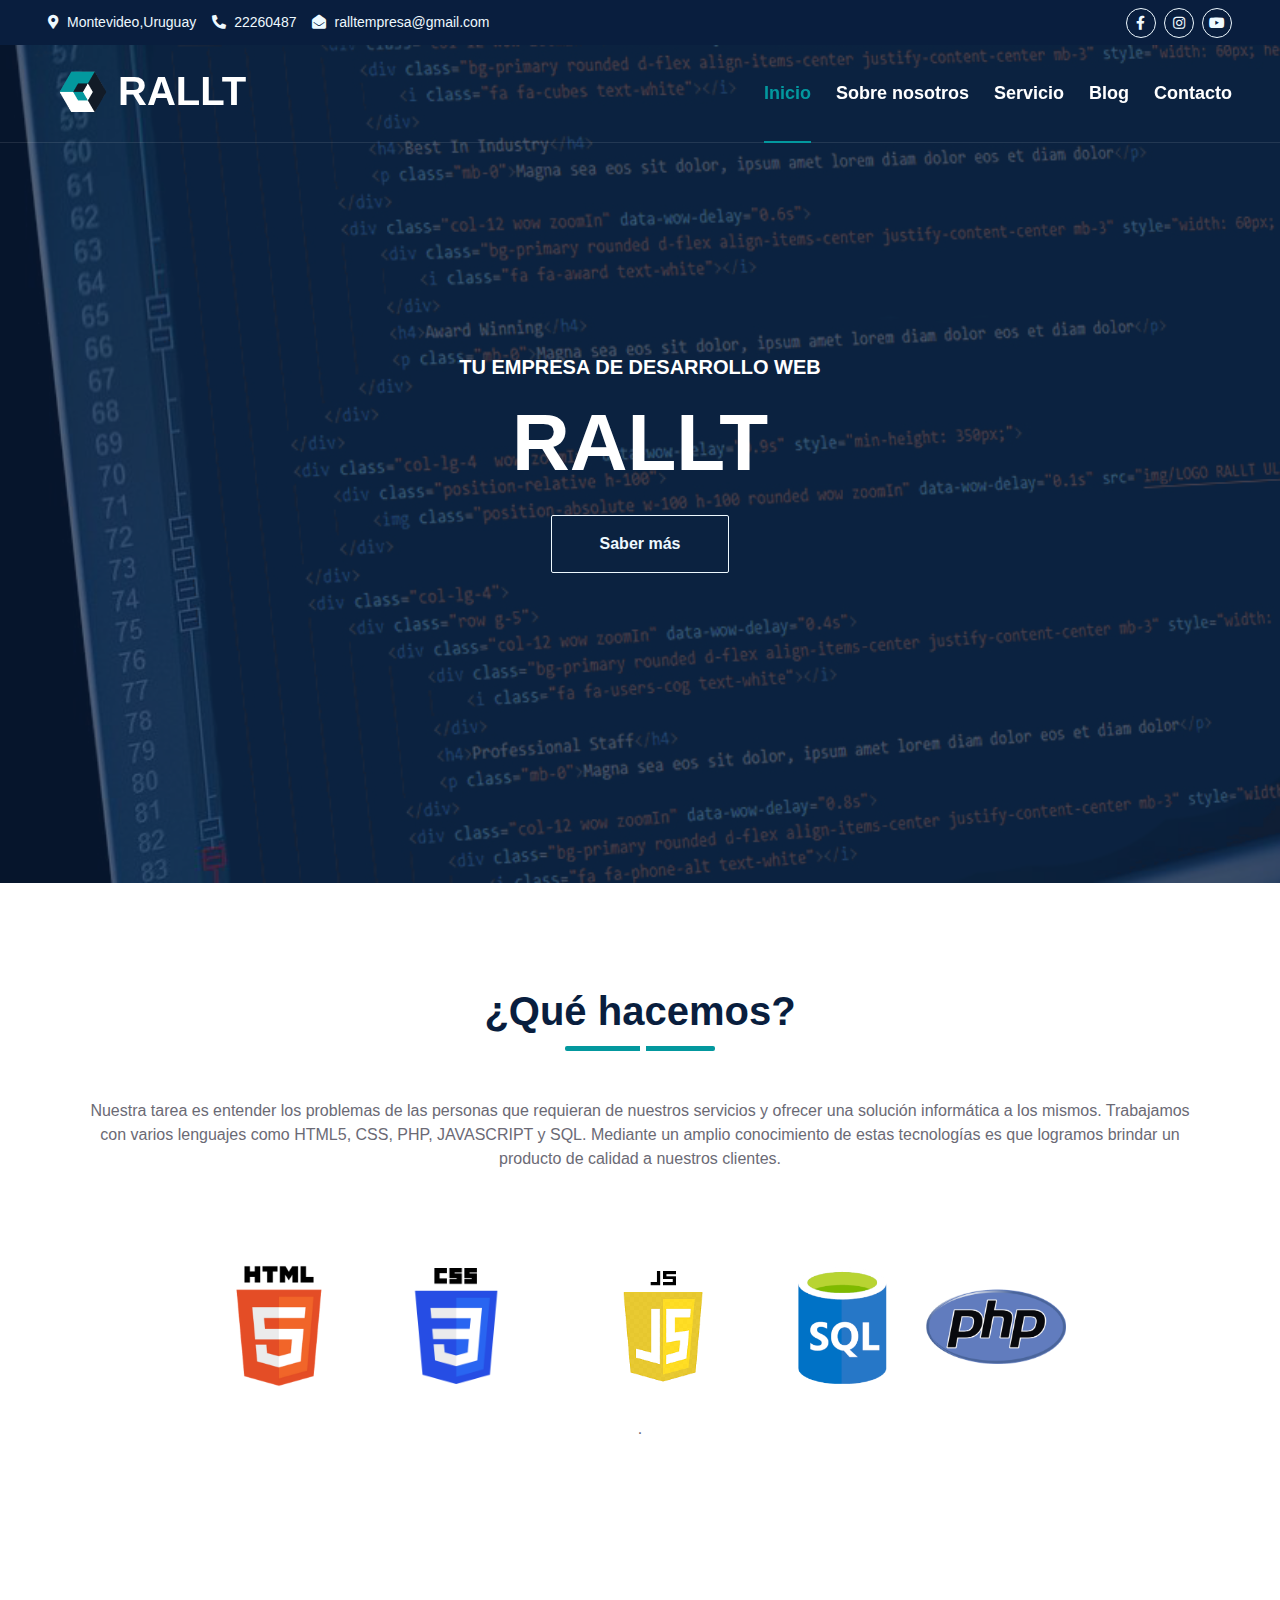
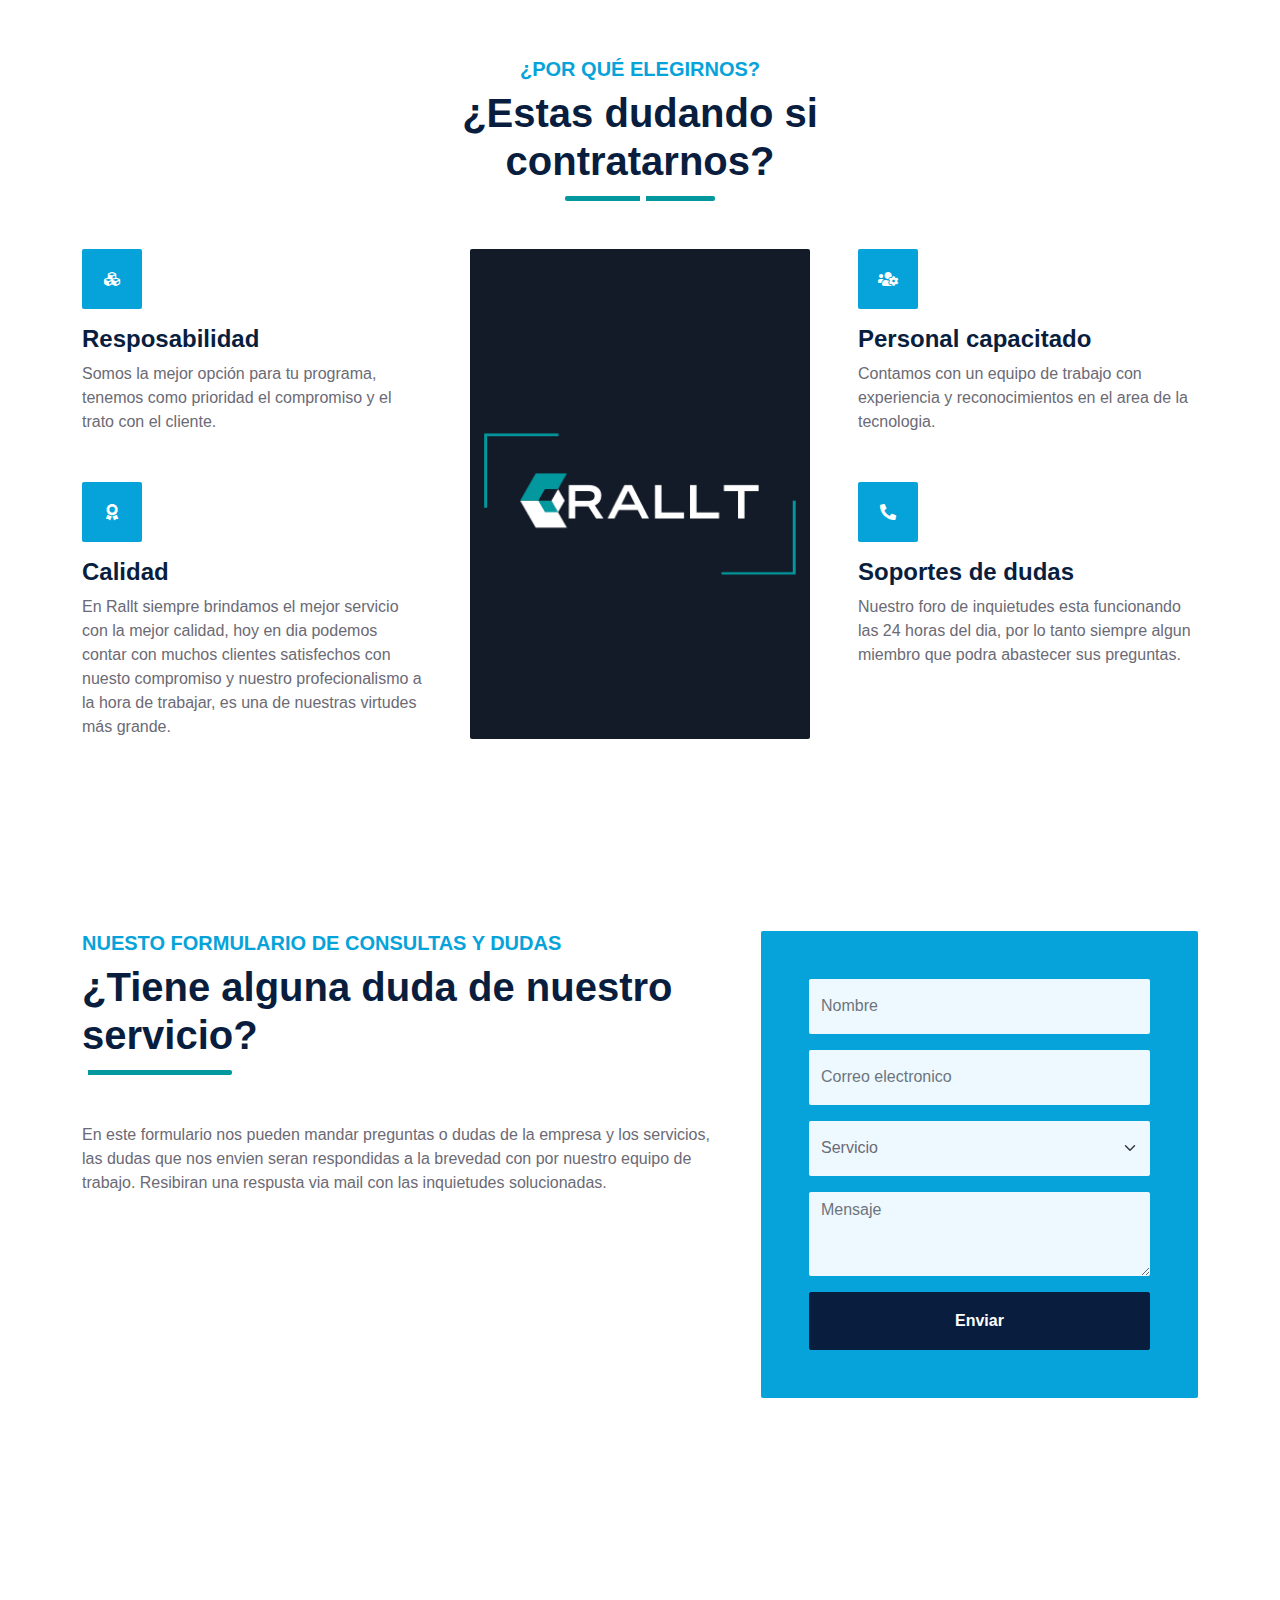
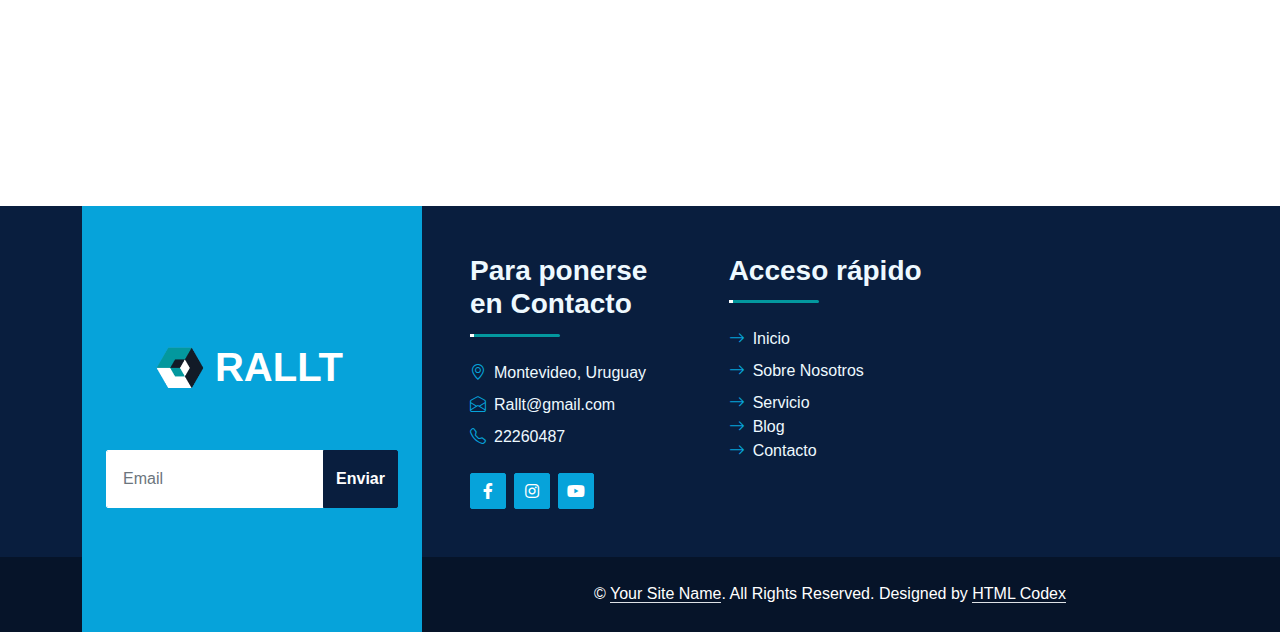
==== index.html @ 984e1335 "Rename Index.html to index.html" ====
<!DOCTYPE html>
<html lang="en">

<head>
    <meta charset="utf-8">
    <title>RALLT</title>
    <meta content="width=device-width, initial-scale=1.0" name="viewport">
    <meta content="Free HTML Templates" name="keywords">
    <meta content="Free HTML Templates" name="description">

    <!-- Favicon -->
    <link href="img/favicon.ico" rel="icon">

    <!-- Google Web Fonts -->
    <link rel="preconnect" href="https://fonts.googleapis.com">
    <link rel="preconnect" href="https://fonts.gstatic.com" crossorigin>

    <!-- Icon Font Stylesheet -->
    <link href="https://cdnjs.cloudflare.com/ajax/libs/font-awesome/5.10.0/css/all.min.css" rel="stylesheet">
    <link href="https://cdn.jsdelivr.net/npm/bootstrap-icons@1.4.1/font/bootstrap-icons.css" rel="stylesheet">

    <!-- Libraries Stylesheet -->
    <link href="lib/owlcarousel/assets/owl.carousel.min.css" rel="stylesheet">
    <link href="lib/animate/animate.min.css" rel="stylesheet">

    <!-- Customized Bootstrap Stylesheet -->
    <link href="css/bootstrap.min.css" rel="stylesheet">

    <!-- Template Stylesheet -->
    <link href="css/style.css" rel="stylesheet">
</head>

<body>
    <!-- Spinner Start -->
    <div id="spinner" class="show bg-white position-fixed translate-middle w-100 vh-100 top-50 start-50 d-flex align-items-center justify-content-center">
        <div class="spinner"></div>
    </div>
    <!-- Spinner End -->


    <!-- Topbar Start -->
    <div class="container-fluid bg-dark px-5 d-none d-lg-block">
        <div class="row gx-0">
            <div class="col-lg-8 text-center text-lg-start mb-2 mb-lg-0">
                <div class="d-inline-flex align-items-center" style="height: 45px;">
                    <small class="me-3 text-light"><i class="fa fa-map-marker-alt me-2"></i>Montevideo,Uruguay</small>
                    <small class="me-3 text-light"><i class="fa fa-phone-alt me-2"></i>22260487</small>
                    <small class="text-light"><i class="fa fa-envelope-open me-2"></i>ralltempresa@gmail.com</small>
                </div>
            </div>
            <div class="col-lg-4 text-center text-lg-end">
                <div class="d-inline-flex align-items-center" style="height: 45px;">
                    
                    <a class="btn btn-sm btn-outline-light btn-sm-square rounded-circle me-2" href="https://www.facebook.com/people/Rallt-Empresa/100081731731401/" target="_blank"><i class="fab fa-facebook-f fw-normal"></i></a>
                    <a class="btn btn-sm btn-outline-light btn-sm-square rounded-circle me-2"  href="https://www.instagram.com/rallt.uy/" target="_blank"><i class="fab fa-instagram fw-normal"></i></a>
                    <a class="btn btn-sm btn-outline-light btn-sm-square rounded-circle" href="https://www.youtube.com/channel/UC53Eh60p5FCs7Nc_Fy0e0ww/featured" target="_blank"><i class="fab fa-youtube fw-normal"></i></a>
                </div>
            </div>
        </div>
    </div>
    <!-- Topbar End -->


    <!-- Navbar & Carousel Start -->
    <div class="container-fluid position-relative p-0">
        <nav class="navbar navbar-expand-lg navbar-dark px-5 py-3 py-lg-0">
            <a href="index.html" class="navbar-brand p-0">
                <h1 class="m-0"><img class="logo" src="img/logo trasparente.png">RALLT </h1>
            </a>
            <button class="navbar-toggler" type="button" data-bs-toggle="collapse" data-bs-target="#navbarCollapse">
                <span class="fa fa-bars"></span>
            </button>
            <div class="collapse navbar-collapse" id="navbarCollapse">
                <div class="navbar-nav ms-auto py-0">
                    <a href="index.html" class="nav-item nav-link active">Inicio</a>
                    <a href="about.html" class="nav-item nav-link">Sobre nosotros</a>
                    <a href="service.html" class="nav-item nav-link">Servicio</a>
                    <a href="blog.html" class="nav-item nav-link">Blog</a>
                    <div class="nav-item dropdown">
                        <!-- <a href="#" class="nav-link dropdown-toggle" data-bs-toggle="dropdown">Blog</a>-->

   <div class="dropdown-menu m-0">
       <a href="blog.html" class="dropdown-item">Blog Grid</a>
       <a href="detail.html" class="dropdown-item">Blog Detail</a>
   </div>
</div>
<a href="contact.html" class="nav-item nav-link">Contacto</a>
</div>
             
                
            </div>
        </nav>

        <div id="header-carousel" class="carousel slide carousel-fade" data-bs-ride="carousel">
            <div class="carousel-inner">
                <div class="carousel-item active">
                    <img class="w-100" src="img/carousel-1.jpg" alt="Image">
                    <div class="carousel-caption d-flex flex-column align-items-center justify-content-center">
                        <div class="p-3" style="max-width: 900px;">
                            <h5 class="text-white text-uppercase mb-3 animated slideInDown">Tu empresa de desarrollo Web</h5>
                            <h1 class="display-1 text-white mb-md-4 animated zoomIn">RALLT</h1>
                            <a href="contact.html" class="btn btn-outline-light py-md-3 px-md-5 animated slideInRight">Saber más</a>
                        </div>
                    </div>
                </div>
                
            </div>
           
            
        </div>
    </div>
    <!-- Navbar & Carousel End -->


    <!-- Full Screen Search Start -->
    <div class="modal fade" id="searchModal" tabindex="-1">
        <div class="modal-dialog modal-fullscreen">
            <div class="modal-content" style="background: #121B27">
                <div class="modal-header border-0">
                    <button type="button" class="btn bg-white btn-close" data-bs-dismiss="modal" aria-label="Close"></button>
                </div>
                <div class="modal-body d-flex align-items-center justify-content-center">
                    <div class="input-group" style="max-width: 600px;">
                        <input type="text" class="form-control bg-transparent border-primary p-3" placeholder="Type search keyword">
                        <button class="btn btn-primary px-4"><i class="bi bi-search"></i></button>
                    </div>
                </div>
            </div>
        </div>
    </div>
    <!-- Full Screen Search End -->


    <!-- Facts Start 
    <div class="container-fluid facts py-5 pt-lg-0">
        <div class="container py-5 pt-lg-0">
            <div class="row gx-0">
                <div class="col-lg-4 wow zoomIn" data-wow-delay="0.1s">
                    <div class="bg-primary shadow d-flex align-items-center justify-content-center p-4" style="height: 150px;">
                        <div class="bg-white d-flex align-items-center justify-content-center rounded mb-2" style="width: 60px; height: 60px;">
                            <i class="fa fa-users text-primary"></i>
                        </div>
                        <div class="ps-4">
                            <h5 class="text-white mb-0">Clienes Felices</h5>
                            <h1 class="text-white mb-0" data-toggle="counter-up">12345</h1>
                        </div>
                    </div>
                </div>
                <div class="col-lg-4 wow zoomIn" data-wow-delay="0.3s">
                    <div class="bg-light shadow d-flex align-items-center justify-content-center p-4" style="height: 150px;">
                        <div class="bg-primary d-flex align-items-center justify-content-center rounded mb-2" style="width: 60px; height: 60px;">
                            <i class="fa fa-check text-white"></i>
                        </div>
                        <div class="ps-4">
                            <h5 class="text-primary mb-0">Proyectos terminados</h5>
                            <h1 class="mb-0" data-toggle="counter-up">12345</h1>
                        </div>
                    </div>
                </div>
                <div class="col-lg-4 wow zoomIn" data-wow-delay="0.6s">
                    <div class="bg-primary shadow d-flex align-items-center justify-content-center p-4" style="height: 150px;">
                        <div class="bg-white d-flex align-items-center justify-content-center rounded mb-2" style="width: 60px; height: 60px;">
                            <i class="fa fa-award text-primary"></i>
                        </div>
                        <div class="ps-4">
                            <h5 class="text-white mb-0">Hola</h5>
                            <h1 class="text-white mb-0" data-toggle="counter-up">12345</h1>
                        </div>
                    </div>
                </div>
            </div>
        </div>
    </div>
    Facts Start -->


   

    <div class="container-fluid py-5 wow fadeInUp" data-wow-delay="0.1s">
        <center>
        <div  class="container py-5" style="width: 100%;"> 
                    <div class="section-title text-center position-relative pb-3 mb-5 mx-auto" style="max-width: 600px;">
                        <h5 class="fw-bold text-primary text-uppercase"></h5>
                        <h1 class="mb-0">¿Qué hacemos?</h1>
                    </div>
                    <p class="mb-4">Nuestra tarea es entender los problemas de las personas que requieran de nuestros servicios y ofrecer una solución informática a los mismos.  Trabajamos con varios lenguajes como HTML5, CSS, PHP, JAVASCRIPT y SQL. Mediante un amplio conocimiento de estas tecnologías es que logramos brindar un producto de calidad a nuestros clientes.
                    <div class="row g-0 mb-3">
                        
                        <div class="contenedor-logos">
                            <img  class="logos" src="img/html.png" alt style="width: 140px;">
                            <img class="logos" src="img/css.png" alt style="width:205px">
                            <img class="logos" src="img/javascript.png" alt style="width: 200px;">
                            <img class="logos" src="img/sql.png" alt style="width: 150px;">
                            <img class="logos" src="img/php.png" alt style="width: 150px;">
                            

                        </div>
                       
                    </div>
                    <p class="mb-4">.</p>
                  
                        <div class="position-relative h-100">         
                        <img class="position-absolute w-100 h-100 rounded wow zoomIn" data-wow-delay="0.9s" src="img/LOGO RALLT ULTIMO (1).png" style="object-fit: cover;">
                    </div>
                </div>
            </div>
        </div>
    </div >
</center>
</div>
   

    <!-- About End -->


    <!-- Features Start -->
    <div class="container-fluid py-5 wow fadeInUp" data-wow-delay="0.1s">
        <div class="container py-5">
            <div class="section-title text-center position-relative pb-3 mb-5 mx-auto" style="max-width: 600px;">
                <h5 class="fw-bold text-primary text-uppercase">¿Por qué elegirnos?</h5>
                <h1 class="mb-0">¿Estas dudando si contratarnos?</h1>
            </div>
            <div class="row g-5">
                <div class="col-lg-4">
                    <div class="row g-5">
                        <div class="col-12 wow zoomIn" data-wow-delay="0.2s">
                            <div class="bg-primary rounded d-flex align-items-center justify-content-center mb-3" style="width: 60px; height: 60px;">
                                <i class="fa fa-cubes text-white"></i>
                            </div>
                            <h4>Resposabilidad</h4>
                            <p class="mb-0">Somos la mejor opción para tu programa, tenemos como prioridad el compromiso y el trato con el cliente.</p>
                        </div>
                        <div class="col-12 wow zoomIn" data-wow-delay="0.6s">
                            <div class="bg-primary rounded d-flex align-items-center justify-content-center mb-3" style="width: 60px; height: 60px;">
                                <i class="fa fa-award text-white"></i>
                            </div>
                            <h4>Calidad</h4>
                            <p class="mb-0">En Rallt siempre brindamos el mejor servicio con la mejor calidad, hoy en dia podemos contar con muchos clientes satisfechos con nuesto compromiso y nuestro profecionalismo a la hora de trabajar, es una de nuestras virtudes más grande.</p>
                        </div>
                    </div>
                </div>
                <div class="col-lg-4  wow zoomIn" data-wow-delay="0.9s" style="min-height: 350px;">
                    <div class="position-relative h-100">
                        <img class="position-absolute w-100 h-100 rounded wow zoomIn" data-wow-delay="0.1s" src="img/LOGO RALLT ULTIMO (1).png" style="object-fit: cover;">
                    </div>
                </div>
                <div class="col-lg-4">
                    <div class="row g-5">
                        <div class="col-12 wow zoomIn" data-wow-delay="0.4s">
                            <div class="bg-primary rounded d-flex align-items-center justify-content-center mb-3" style="width: 60px; height: 60px;">
                                <i class="fa fa-users-cog text-white"></i>
                            </div>
                            <h4>Personal capacitado</h4>
                            <p class="mb-0">Contamos con un equipo de trabajo con experiencia y reconocimientos en el area de la tecnologia.</p>
                        </div>
                        <div class="col-12 wow zoomIn" data-wow-delay="0.8s">
                            <div class="bg-primary rounded d-flex align-items-center justify-content-center mb-3" style="width: 60px; height: 60px;">
                                <i class="fa fa-phone-alt text-white"></i>
                            </div>
                            <h4>Soportes de dudas</h4>
                            <p class="mb-0">Nuestro foro de inquietudes esta funcionando las 24 horas del dia, por lo tanto siempre algun miembro que podra abastecer sus preguntas.</p>
                        </div>
                    </div>
                </div>
            </div>
        </div>
    </div>
    <!-- Features Start -->


    <!-- Service Start -->
    
    <!-- Service End -->


    <!-- Pricing Plan Start -->
   


    <!-- Pricing Plan End -->


    <!-- Quote Start -->
    <div class="container-fluid py-5 wow fadeInUp" data-wow-delay="0.1s">
        <div class="container py-5">
            <div class="row g-5">
                <div class="col-lg-7">
                    <div class="section-title position-relative pb-3 mb-5">
                        <h5 class="fw-bold text-primary text-uppercase">Nuesto formulario de consultas y dudas</h5>
                        <h1 class="mb-0">¿Tiene alguna duda de nuestro servicio?</h1>
                    </div>

                    <p class="mb-4">En este formulario nos pueden mandar preguntas o dudas de la empresa y los servicios, las dudas que nos envien seran respondidas a la brevedad con por nuestro equipo de trabajo. Resibiran una respusta via mail con las inquietudes solucionadas.</p>
                    <div class="d-flex align-items-center mt-2 wow zoomIn" data-wow-delay="0.6s">
                        <div class="" style="width: 60px; height: 60px;">
                      
                        </div>
                    </div>
                </div>
                <div class="col-lg-5">
                    <div class="bg-primary rounded h-100 d-flex align-items-center p-5 wow zoomIn" data-wow-delay="0.9s">
                        <form>
                            <div class="row g-3">
                                <div class="col-xl-12">
                                    <input type="text" class="form-control bg-light border-0" placeholder="Nombre" style="height: 55px;">
                                </div>
                                <div class="col-12">
                                    <input type="email" class="form-control bg-light border-0" placeholder="Correo electronico" style="height: 55px;">
                                </div>
                                <div class="col-12">
                                    <select class="form-select bg-light border-0" style="height: 55px;">
                                        <option selected>Servicio</option>
                                        <option value="1">Contratar servicio</option>
                                        <option value="2">Dar de baja el servicio</option>
                                        <option value="3">Motivo de consultas</option>
                                    </select>
                                </div>
                                <div class="col-12">
                                    <textarea class="form-control bg-light border-0" rows="3" placeholder="Mensaje"></textarea>
                                </div>
                                <div class="col-12">
                                    <button class="btn btn-dark w-100 py-3" type="submit">Enviar</button>
                                </div>
                            </div>
                        </form>
                    </div>
                </div>
            </div>
        </div>
    </div>
    <!-- Quote End -->


    <!-- Testimonial Start -->
   
    <!-- Testimonial End -->


    <!-- Team Start -->
    
    <!-- Team End -->


    <!-- Blog Start -->
   
    <!-- Blog Start -->


    <!-- Vendor Start -->
    <div class="container-fluid py-5 wow fadeInUp" data-wow-delay="0.1s">
        <div class="container py-5 mb-5">
            <div class="bg-white">
                <div class="owl-carousel vendor-carousel">
                    <img src="img/vendor-1.jpg" alt="">
                    <img src="img/vendor-2.jpg" alt="">
                    <img src="img/vendor-3.jpg" alt="">
                    <img src="img/vendor-4.jpg" alt="">
                    <img src="img/vendor-5.jpg" alt="">
                    <img src="img/vendor-6.jpg" alt="">
                    <img src="img/vendor-7.jpg" alt="">
                    <img src="img/vendor-8.jpg" alt="">
                    <img src="img/vendor-9.jpg" alt="">
                </div>
            </div>
        </div>
    </div>
    <!-- Vendor End -->
    

     <!-- Footer Start -->
     <div class="container-fluid bg-dark text-light mt-5 wow fadeInUp" data-wow-delay="0.1s">
        <div class="container">
            <div class="row gx-5">
                <div class="col-lg-4 col-md-6 footer-about">
                    <div class="d-flex flex-column align-items-center justify-content-center text-center h-100 bg-primary p-4">
                        <a href="index.html" class="navbar-brand">
                            <h1 class="m-0 text-white"><img class="logo" src="img/logo trasparente.png">RALLT</h1>
                        </a>
                        <p class="mt-3 mb-4"></p>
                        <form action="">
                            <div class="input-group">
                                <input type="text" class="form-control border-white p-3" placeholder="Email">
                                <button class="btn btn-dark">Enviar</button>
                            </div>
                        </form>
                    </div>
                </div>
                <div class="col-lg-8 col-md-6">
                    <div class="row gx-5">
                        <div class="col-lg-4 col-md-12 pt-5 mb-5">
                            <div class="section-title section-title-sm position-relative pb-3 mb-4">
                                <h3 class="text-light mb-0">Para ponerse en Contacto</h3>
                            </div>
                            <div class="d-flex mb-2">
                                <i class="bi bi-geo-alt text-primary me-2"></i>
                                <p class="mb-0">Montevideo, Uruguay</p>
                            </div>
                            <div class="d-flex mb-2">
                                <i class="bi bi-envelope-open text-primary me-2"></i>
                                <p class="mb-0">Rallt@gmail.com</p>
                            </div>
                            <div class="d-flex mb-2">
                                <i class="bi bi-telephone text-primary me-2"></i>
                                <p class="mb-0">22260487
                            </div>
                            <div class="d-flex mt-4">
                                <a class="btn btn-primary btn-square me-2"href="https://www.facebook.com/people/Rallt-Empresa/100081731731401/" target="_blank"><i class="fab fa-facebook-f fw-normal"></i></a>
                                <a class="btn btn-primary btn-square me-2"  href="https://www.instagram.com/rallt.uy/" target="_blank"><i class="fab fa-instagram fw-normal"></i></a>
                                <a class="btn btn-primary btn-square" href="https://www.youtube.com/channel/UC53Eh60p5FCs7Nc_Fy0e0ww/featured" target="_blank"><i class="fab fa-youtube fw-normal"></i></a>
                            </div>
                        </div>
                        <div class="col-lg-4 col-md-12 pt-0 pt-lg-5 mb-5">
                            <div class="section-title section-title-sm position-relative pb-3 mb-4">
                                <h3 class="text-light mb-0">Acceso rápido</h3>
                            </div>
                            <div class="link-animated d-flex flex-column justify-content-start">
                                <a class="text-light mb-2" href="Index.html"><i class="bi bi-arrow-right text-primary me-2"></i>Inicio</a>
                                <a class="text-light mb-2" href="about.html"><i class="bi bi-arrow-right text-primary me-2"></i>Sobre Nosotros </a>
                                <a class="text-light" href="service.html"><i class="bi bi-arrow-right text-primary me-2"></i>Servicio</a>
                                <a class="text-light" href="blog.html"><i class="bi bi-arrow-right text-primary me-2"></i>Blog</a>
                                <a class="text-light" href="contact.html"><i class="bi bi-arrow-right text-primary me-2"></i>Contacto</a>
                            </div>
                        </div>
                        <div class="col-lg-4 col-md-12 pt-0 pt-lg-5 mb-5">
                            
                            
                        </div>
                    </div>
                </div>
            </div>
        </div>
    </div>
    <div class="container-fluid text-white" style="background: #061429;">
        <div class="container text-center">
            <div class="row justify-content-end">
                <div class="col-lg-8 col-md-6">
                    <div class="d-flex align-items-center justify-content-center" style="height: 75px;">
                        <p class="mb-0">&copy; <a class="text-white border-bottom" href="#">Your Site Name</a>. All Rights Reserved. 
						
						<!--/*** This template is free as long as you keep the footer author’s credit link/attribution link/backlink. If you'd like to use the template without the footer author’s credit link/attribution link/backlink, you can purchase the Credit Removal License from "https://htmlcodex.com/credit-removal". Thank you for your support. ***/-->
						Designed by <a class="text-white border-bottom" href="https://htmlcodex.com">HTML Codex</a></p>
                    </div>
                </div>
            </div>
        </div>
    </div>
    <!-- Footer End -->


    <!-- Back to Top -->
    <a href="#" class="btn btn-lg btn-primary btn-lg-square rounded back-to-top"><i class="bi bi-arrow-up"></i></a>


    <!-- JavaScript Libraries -->
    <script src="https://code.jquery.com/jquery-3.4.1.min.js"></script>
    <script src="https://cdn.jsdelivr.net/npm/bootstrap@5.0.0/dist/js/bootstrap.bundle.min.js"></script>
    <script src="lib/wow/wow.min.js"></script>
    <script src="lib/easing/easing.min.js"></script>
    <script src="lib/waypoints/waypoints.min.js"></script>
    <script src="lib/counterup/counterup.min.js"></script>
    <script src="lib/owlcarousel/owl.carousel.min.js"></script>

    <!-- Template Javascript -->
    <script src="js/main.js"></script>
</body>

</html>
---- css/style.css ----
/********** Template CSS **********/
:root {
    --primary: #03989E;
    --secondary: #34AD54;
    --light: #FFFFFF;
    --dark: #121B27;
}

.pruebas{
    border: black 2px solid;
}

.logo {
width: 70px;
}

.PHP{
    width: 90px;
    display: block;
}
.JavaScript{
    width: 90px;
    display: block;
}
.css{
    display: block;
    width: 90px;
}
.html{
    display: block;
    width: 90px;
}
    .quienes{
        
        margin:20px auto;
        border-radius:0px;
        border: 1px solid #00000062;
        padding:13px;
        width: 485px;
      
        background-size: 100% 100%;
        background-repeat:no-repeat;
        background-size: cover;
        float:right;
        background: #ffffff;
        transition: .5s;

    }
    

/*** Spinner ***/
.spinner {
    width: 40px;
    height: 40px;
    background: var(--primary);
    margin: 100px auto;
    -webkit-animation: sk-rotateplane 1.2s infinite ease-in-out;
    animation: sk-rotateplane 1.2s infinite ease-in-out;
}

@-webkit-keyframes sk-rotateplane {
    0% {
        -webkit-transform: perspective(120px)
    }
    50% {
        -webkit-transform: perspective(120px) rotateY(180deg)
    }
    100% {
        -webkit-transform: perspective(120px) rotateY(180deg) rotateX(180deg)
    }
}

@keyframes sk-rotateplane {
    0% {
        transform: perspective(120px) rotateX(0deg) rotateY(0deg);
        -webkit-transform: perspective(120px) rotateX(0deg) rotateY(0deg)
    }
    50% {
        transform: perspective(120px) rotateX(-180.1deg) rotateY(0deg);
        -webkit-transform: perspective(120px) rotateX(-180.1deg) rotateY(0deg)
    }
    100% {
        transform: perspective(120px) rotateX(-180deg) rotateY(-179.9deg);
        -webkit-transform: perspective(120px) rotateX(-180deg) rotateY(-179.9deg);
    }
}

#spinner {
    opacity: 0;
    visibility: hidden;
    transition: opacity .5s ease-out, visibility 0s linear .5s;
    z-index: 99999;
}

#spinner.show {
    transition: opacity .5s ease-out, visibility 0s linear 0s;
    visibility: visible;
    opacity: 1;
}


/*** Heading ***/
h1,
h2,
.fw-bold {
    font-weight: 800 !important;
}

h3,
h4,
.fw-semi-bold {
    font-weight: 700 !important;
}

h5,
h6,
.fw-medium {
    font-weight: 600 !important;
}


/*** Button ***/
.btn {
    font-family: 'Nunito', sans-serif;
    font-weight: 600;
    transition: .5s;
}

.btn-primary,
.btn-secondary {
    color: #FFFFFF;
    box-shadow: inset 0 0 0 50px transparent;
}

.btn-primary:hover {
    box-shadow: inset 0 0 0 0 var(--primary);
}

.btn-secondary:hover {
    box-shadow: inset 0 0 0 0 var(--secondary);
}

.btn-square {
    width: 36px;
    height: 36px;
}

.btn-sm-square {
    width: 30px;
    height: 30px;
}

.btn-lg-square {
    width: 48px;
    height: 48px;
}

.btn-square,
.btn-sm-square,
.btn-lg-square {
    padding-left: 0;
    padding-right: 0;
    text-align: center;
}


/*** Navbar ***/
.navbar-dark .navbar-nav .nav-link {
    font-family: 'Nunito', sans-serif;
    position: relative;
    margin-left: 25px;
    padding: 35px 0;
    color: #FFFFFF;
    font-size: 18px;
    font-weight: 600;
    outline: none;
    transition: .5s;
}

.sticky-top.navbar-dark .navbar-nav .nav-link {
    padding: 20px 0;
    color: var(--dark);
}

.navbar-dark .navbar-nav .nav-link:hover,
.navbar-dark .navbar-nav .nav-link.active {
    color: var(--primary);
}

.navbar-dark .navbar-brand h1 {
    color: #FFFFFF;
}

.navbar-dark .navbar-toggler {
    color: var(--primary) !important;
    border-color: var(--primary) !important;
}

@media (max-width: 991.98px) {
    .sticky-top.navbar-dark {
        position: relative;
        background: #FFFFFF;
    }

    .navbar-dark .navbar-nav .nav-link,
    .navbar-dark .navbar-nav .nav-link.show,
    .sticky-top.navbar-dark .navbar-nav .nav-link {
        padding: 10px 0;
        color: var(--dark);
    }

    .navbar-dark .navbar-brand h1 {
        color: var(--primary);
    }
}

@media (min-width: 992px) {
    .navbar-dark {
        position: absolute;
        width: 100%;
        top: 0;
        left: 0;
        border-bottom: 1px solid rgba(256, 256, 256, .1);
        z-index: 999;
    }
    
    .sticky-top.navbar-dark {
        position: fixed;
        background: #FFFFFF;
    }

    .navbar-dark .navbar-nav .nav-link::before {
        position: absolute;
        content: "";
        width: 0;
        height: 2px;
        bottom: -1px;
        left: 50%;
        background: var(--primary);
        transition: .5s;
    }

    .navbar-dark .navbar-nav .nav-link:hover::before,
    .navbar-dark .navbar-nav .nav-link.active::before {
        width: 100%;
        left: 0;
    }

    .navbar-dark .navbar-nav .nav-link.nav-contact::before {
        display: none;
    }

    .sticky-top.navbar-dark .navbar-brand h1 {
        color: var(--primary);
    }
}


/*** Carousel ***/
.carousel-caption {
    top: 0;
    left: 0;
    right: 0;
    bottom: 0;
    background: rgba(9, 30, 62, .7);
    z-index: 1;
}

@media (max-width: 576px) {
    .carousel-caption h5 {
        font-size: 14px;
        font-weight: 500 !important;
    }

    .carousel-caption h1 {
        font-size: 30px;
        font-weight: 600 !important;
    }
}

.carousel-control-prev,
.carousel-control-next {
    width: 10%;
}

.carousel-control-prev-icon,
.carousel-control-next-icon {
    width: 3rem;
    height: 3rem;
}


/*** Section Title ***/
.section-title::before {
    position: absolute;
    content: "";
    width: 150px;
    height: 5px;
    left: 0;
    bottom: 0;
    background: var(--primary);
    border-radius: 2px;
}

.section-title.text-center::before {
    left: 50%;
    margin-left: -75px;
}

.section-title.section-title-sm::before {
    width: 90px;
    height: 3px;
}

.section-title::after {
    position: absolute;
    content: "";
    width: 6px;
    height: 5px;
    bottom: 0px;
    background: #FFFFFF;
    -webkit-animation: section-title-run 5s infinite linear;
    animation: section-title-run 5s infinite linear;
}

.section-title.section-title-sm::after {
    width: 4px;
    height: 3px;
}

.section-title.text-center::after {
    -webkit-animation: section-title-run-center 5s infinite linear;
    animation: section-title-run-center 5s infinite linear;
}

.section-title.section-title-sm::after {
    -webkit-animation: section-title-run-sm 5s infinite linear;
    animation: section-title-run-sm 5s infinite linear;
}

@-webkit-keyframes section-title-run {
    0% {left: 0; } 50% { left : 145px; } 100% { left: 0; }
}

@-webkit-keyframes section-title-run-center {
    0% { left: 50%; margin-left: -75px; } 50% { left : 50%; margin-left: 45px; } 100% { left: 50%; margin-left: -75px; }
}

@-webkit-keyframes section-title-run-sm {
    0% {left: 0; } 50% { left : 85px; } 100% { left: 0; }
}


/*** Service ***/
.service-item {
    position: relative;
    height: 300px;
    padding: 0 30px;
    transition: .5s;
}

.service-item .service-icon {
    margin-bottom: 30px;
    width: 60px;
    height: 60px;
    display: flex;
    align-items: center;
    justify-content: center;
    background: var(--primary);
    border-radius: 2px;
    transform: rotate(-45deg);
}

.service-item .service-icon i {
    transform: rotate(45deg);
}

.service-item a.btn {
    position: absolute;
    width: 60px;
    bottom: -48px;
    left: 50%;
    margin-left: -30px;
    opacity: 0;
}

.service-item:hover a.btn {
    bottom: -24px;
    opacity: 1;
}


/*** Testimonial ***/
.testimonial-carousel .owl-dots {
    margin-top: 15px;
    display: flex;
    align-items: flex-end;
    justify-content: center;
}

.testimonial-carousel .owl-dot {
    position: relative;
    display: inline-block;
    margin: 0 5px;
    width: 15px;
    height: 15px;
    background: #DDDDDD;
    border-radius: 2px;
    transition: .5s;
}

.testimonial-carousel .owl-dot.active {
    width: 30px;
    background: var(--primary);
}

.testimonial-carousel .owl-item.center {
    position: relative;
    z-index: 1;
}

.testimonial-carousel .owl-item .testimonial-item {
    transition: .5s;
}

.testimonial-carousel .owl-item.center .testimonial-item {
    background: #FFFFFF !important;
    box-shadow: 0 0 30px #DDDDDD;
}


/*** Team ***/
.team-item {
    transition: .3s;
}

.team-social {
    position: absolute;
    width: 100%;
    height: 100%;
    top: 0;
    left: 0;
    display: flex;
    align-items: center;
    justify-content: center;
    transition: .5s;
}

.team-social a.btn {
    position: relative;
    margin: 0 3px;
    margin-top: 100px;
    opacity: 0;
}

.team-item:hover {
    box-shadow: 0 0 30px #03989E;
}

.team-item:hover .team-social {
    background: #121b2769;
}

.team-item:hover .team-social a.btn:first-child {
    opacity: 1;
    margin-top: 0;
    transition: .3s 0s;
}

.team-item:hover .team-social a.btn:nth-child(2) {
    opacity: 1;
    margin-top: 0;
    transition: .3s .05s;
}

.team-item:hover .team-social a.btn:nth-child(3) {
    opacity: 1;
    margin-top: 0;
    transition: .3s .1s;
}

.team-item:hover .team-social a.btn:nth-child(4) {
    opacity: 1;
    margin-top: 0;
    transition: .3s .15s;
}

.team-item .team-img img,
.blog-item .blog-img img  {
    transition: .5s;
}

.team-item:hover .team-img img,
.blog-item:hover .blog-img img {
    transform: scale(1.15);
}


/*** Miscellaneous ***/
@media (min-width: 991.98px) {
    .facts {
        position: relative;
        margin-top: -75px;
        z-index: 1;
    }
}

.back-to-top {
    position: fixed;
    display: none;
    right: 45px;
    bottom: 45px;
    z-index: 99;
}

.bg-header {
    background: linear-gradient(rgba(9, 30, 62, .7), rgba(9, 30, 62, .7)), url(../img/carousel-1.jpg) center center no-repeat;
    background-size: cover;
}

.link-animated a {
    transition: .5s;
}

.link-animated a:hover {
    padding-left: 10px;
}

@media (min-width: 767.98px) {
    .footer-about {
        margin-bottom: -75px;
    }
}
.mision h5  {
    left: 700px;
    left: auto;
    text-align: center;
    
    
}
.mision p{
    text-align: center;
    margin: 0 150px;
}

.contenedor-logos{
    width: 100%;
    margin-top: 5%;
    float: right;
    }

.video{
    margin:30px auto;
    border-top: 1px solid #121B27;
    border-bottom: 1px solid #121B27;
    padding: 16px;
    width: 650;
    height: 450;
    background-size: 100% 100%;
    background-repeat:no-repeat;
    background-size: cover;
    background: #03989E;
    transition: .5s;
    width: 100%;
    margin-top: 5%;
    
}

.video2{
    margin-top: auto;
    width: 650;
    height: 450;
}
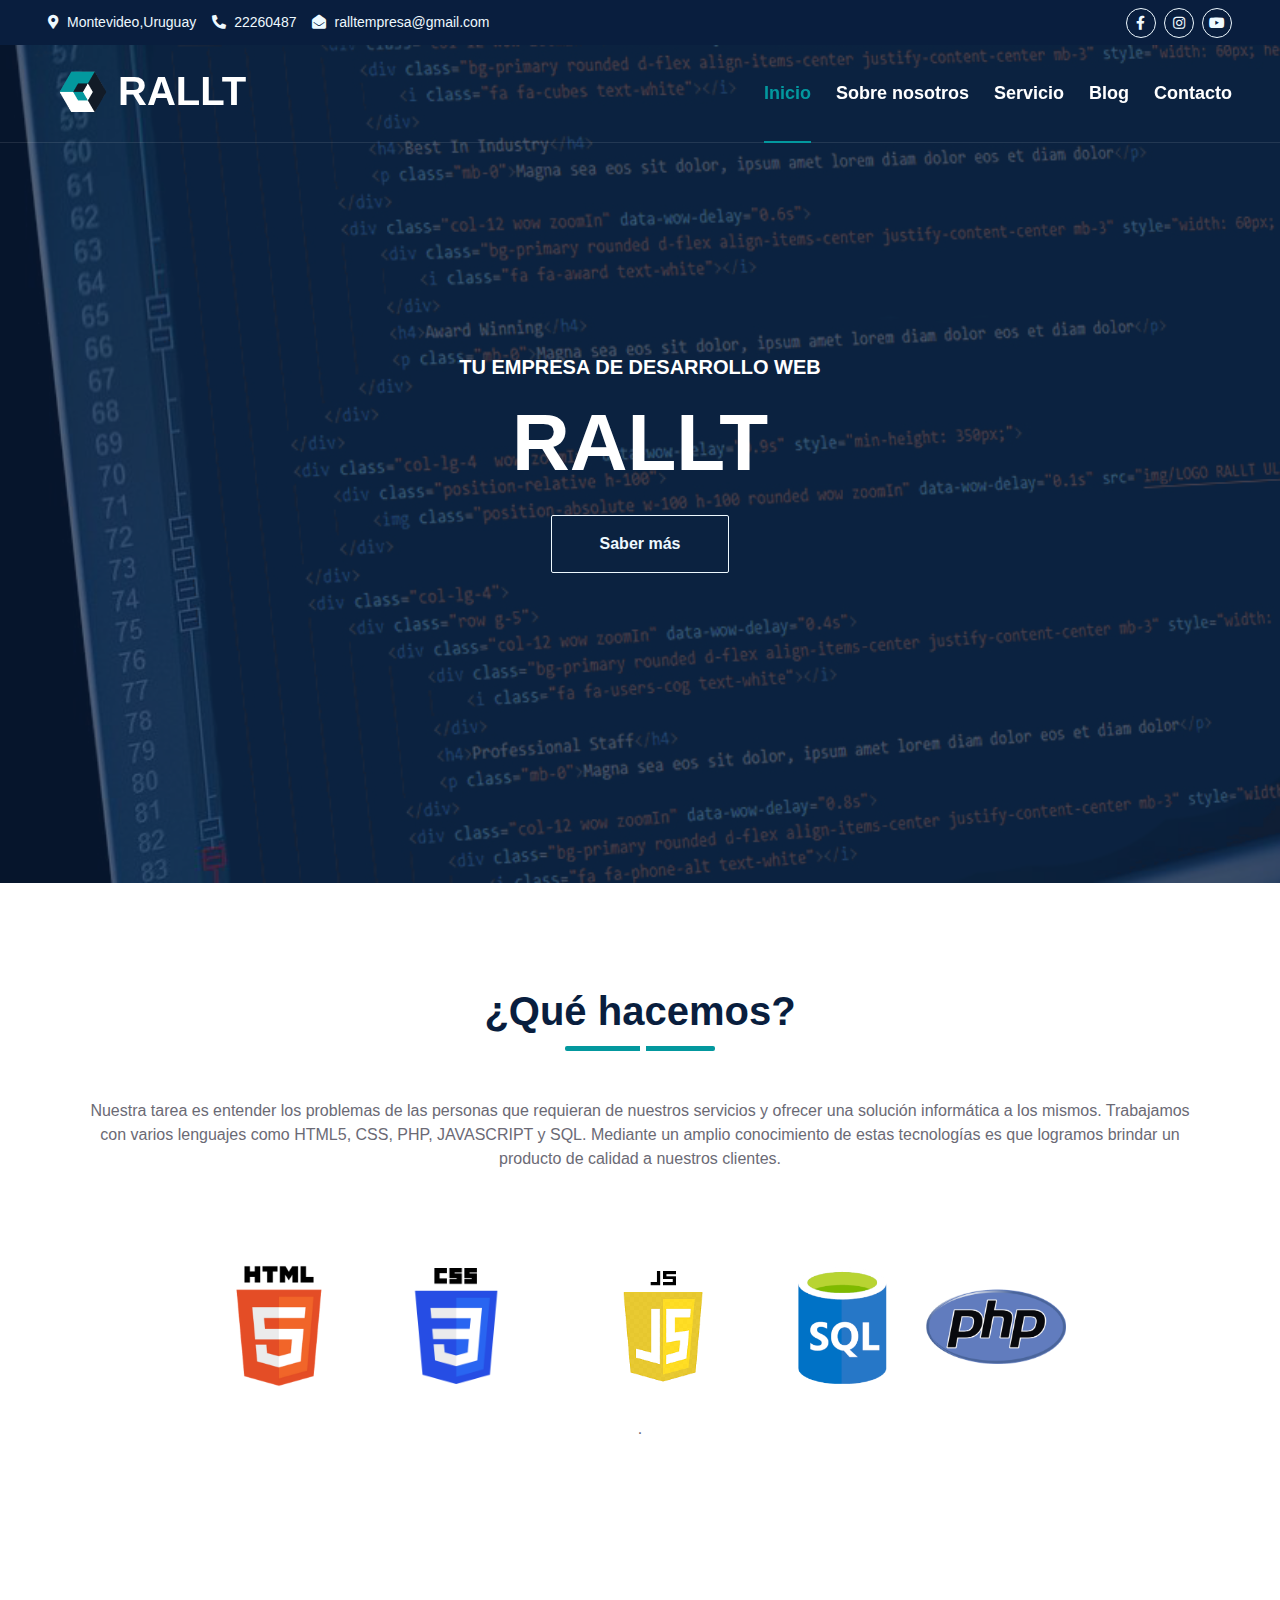
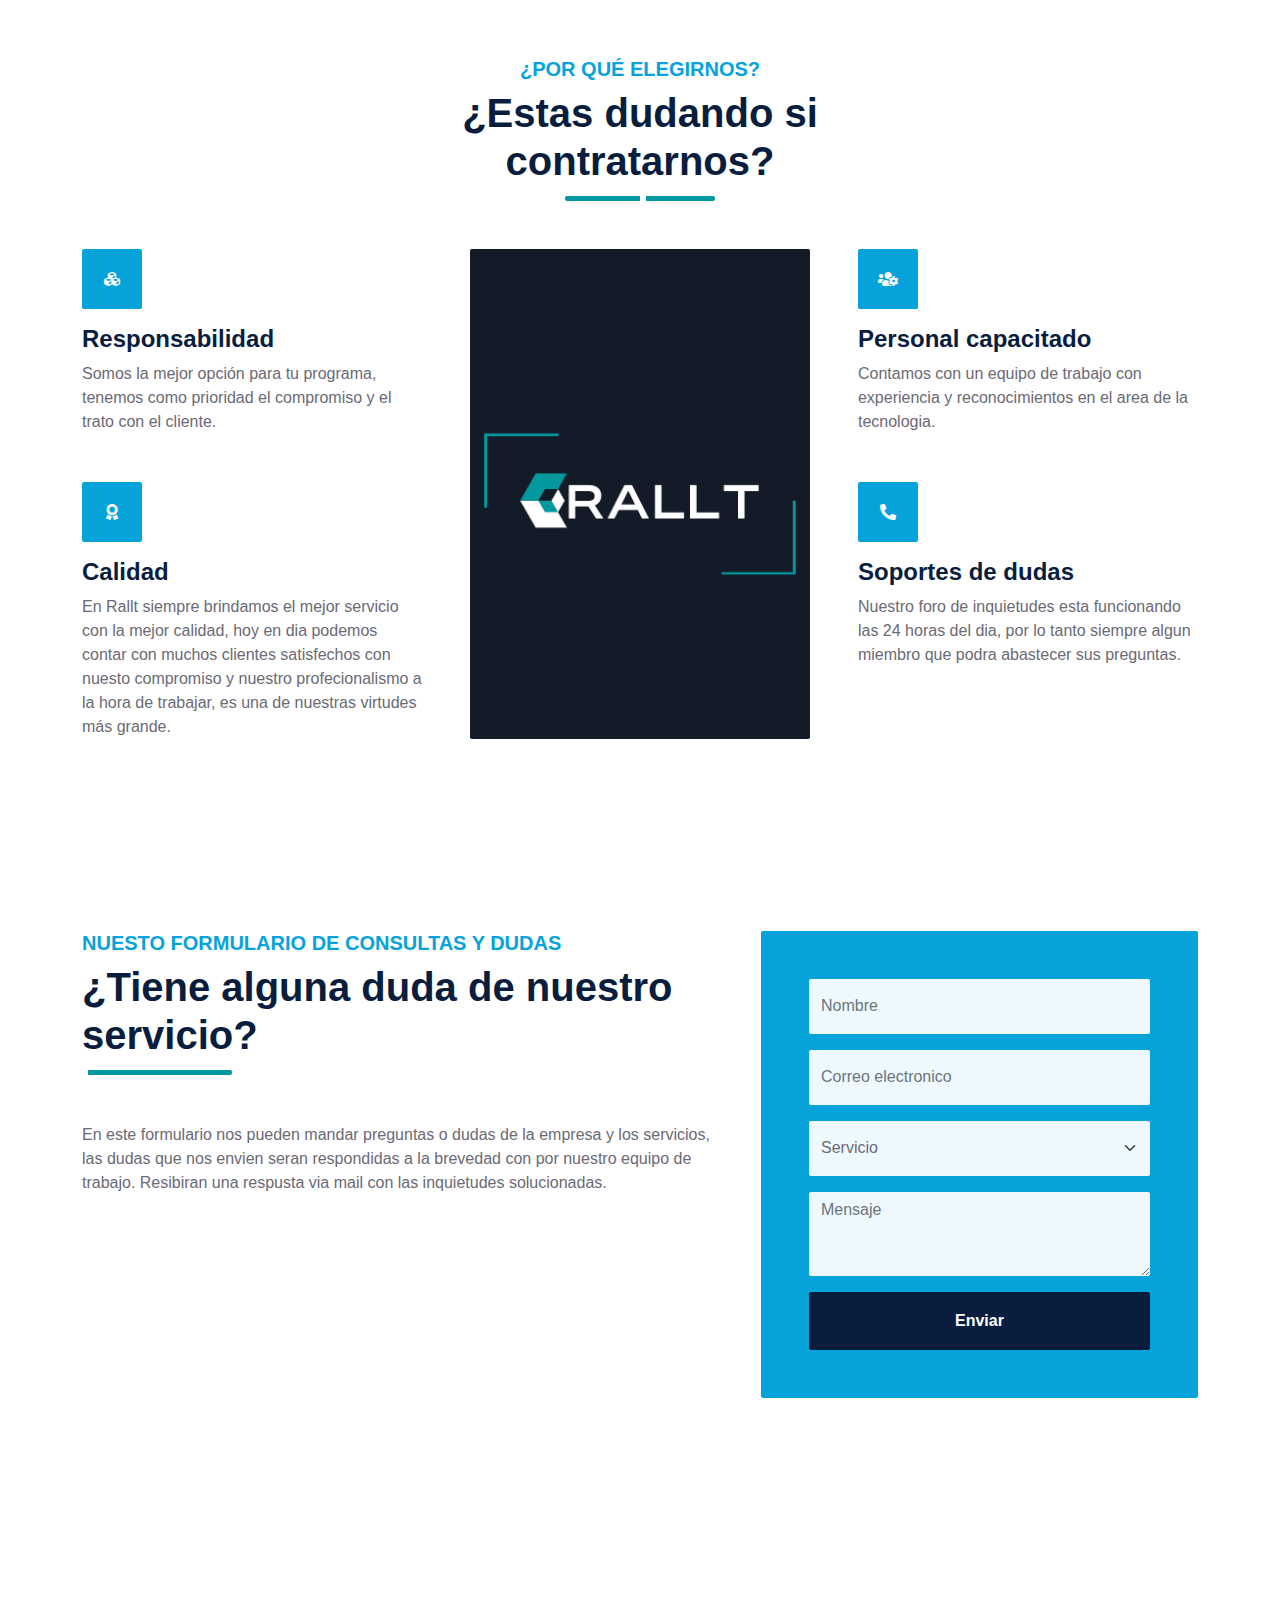
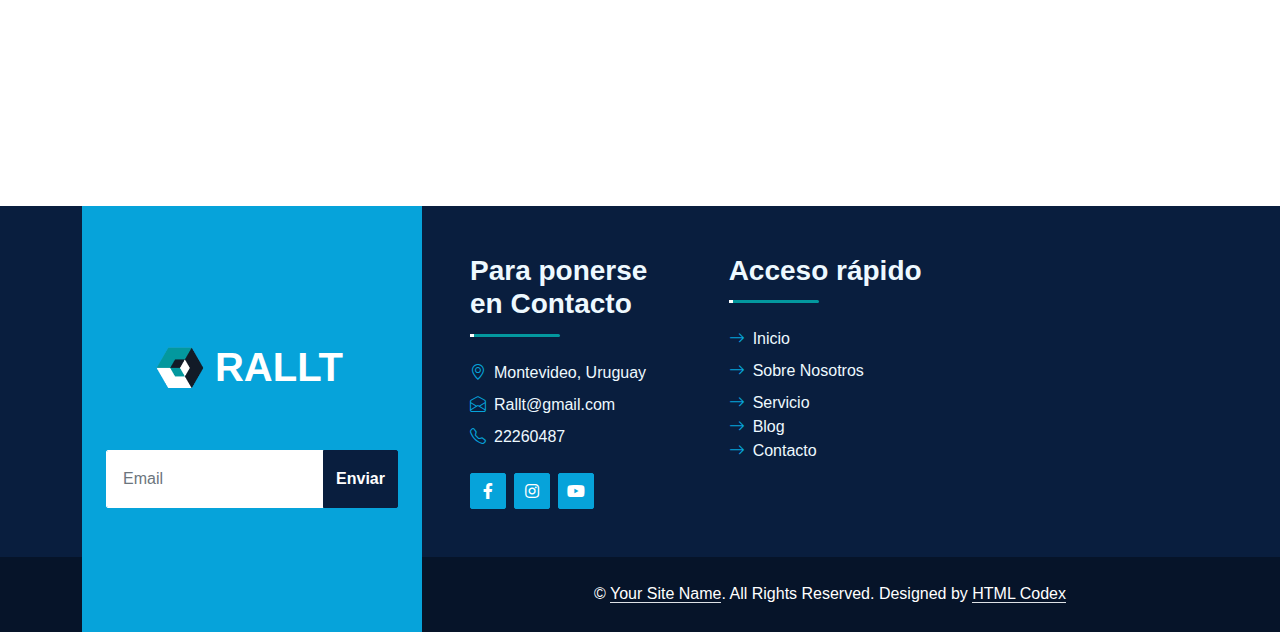
==== commit d8cf4c83: "Update index.html" ====
--- a/index.html
+++ b/index.html
@@ -227,7 +227,7 @@
                             <div class="bg-primary rounded d-flex align-items-center justify-content-center mb-3" style="width: 60px; height: 60px;">
                                 <i class="fa fa-cubes text-white"></i>
                             </div>
-                            <h4>Resposabilidad</h4>
+                            <h4>Responsabilidad</h4>
                             <p class="mb-0">Somos la mejor opción para tu programa, tenemos como prioridad el compromiso y el trato con el cliente.</p>
                         </div>
                         <div class="col-12 wow zoomIn" data-wow-delay="0.6s">
